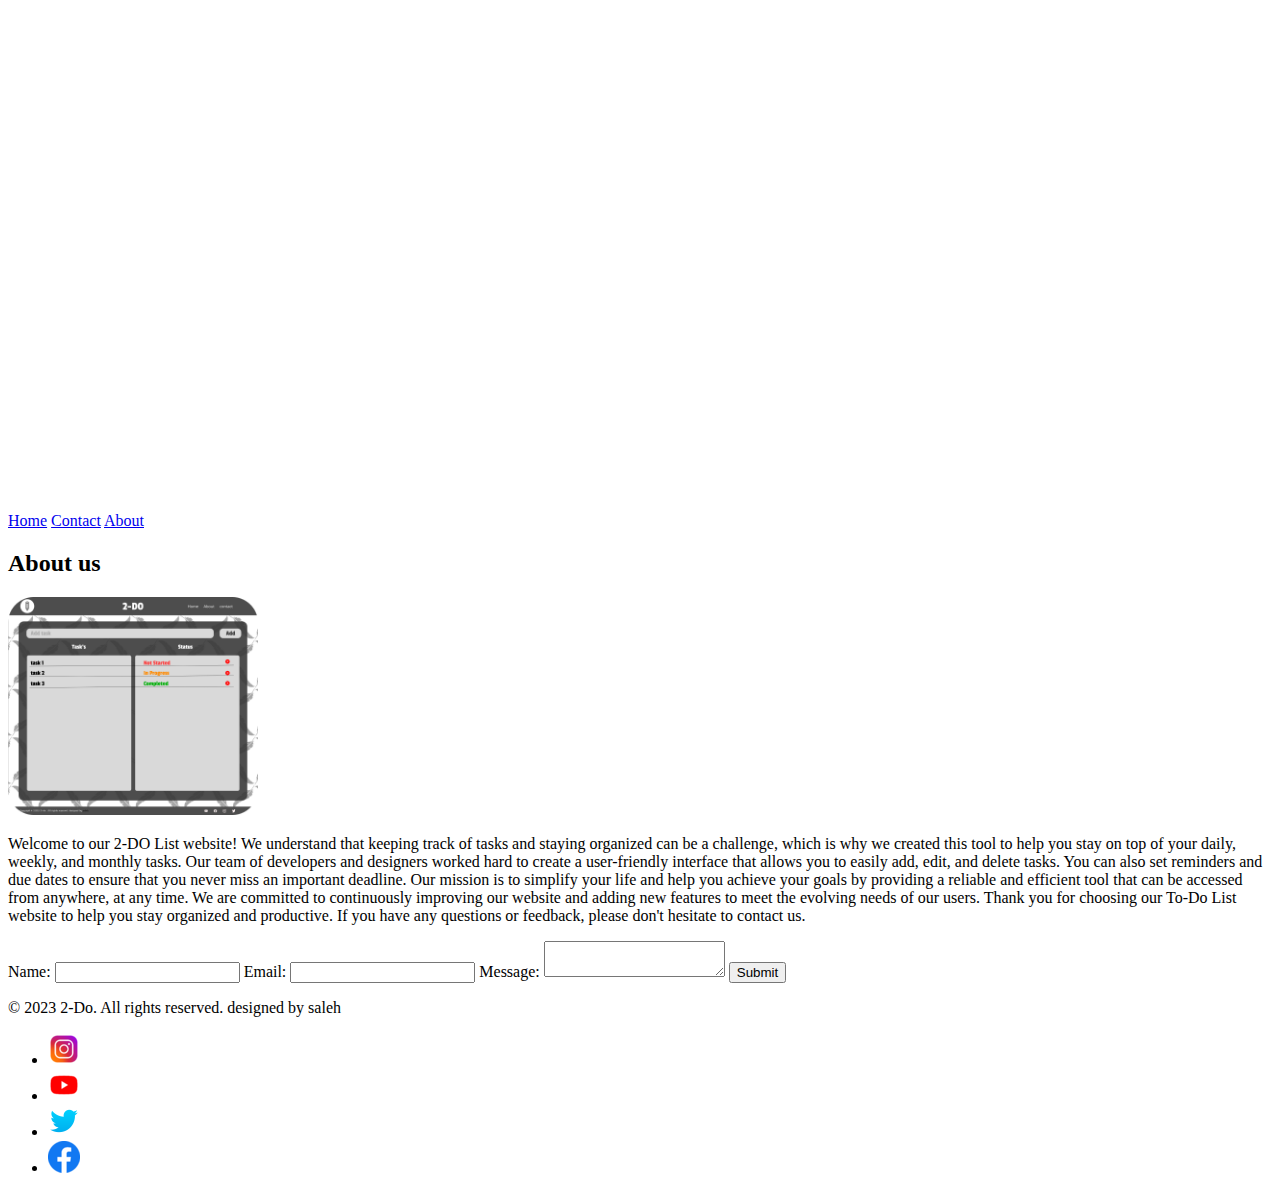
==== about.html @ 88767782 "commiting the html files and the read me file after editing them." ====
<!DOCTYPE html>
<html lang="en">
<head>
    <meta charset="UTF-8">
    <title>About Us</title>
</head>
<body>
    <header>
        <nav>
            <a href="#"><img src="logo.png" alt="Logo"></a>
            <div>
                <a href="./index.html">Home</a>
                <a href="./about.html">Contact</a>
                <a href="./about.html">About</a>
            </div>
        </nav>
    </header>
    
    <main>
        <section>
          <article>
            <h2>About us </h2>
             <img src="imageAbout.png" alt="" width="250">
            
             <p>Welcome to our 2-DO List website! We understand that keeping track of tasks and staying organized can be a challenge, which is why we created this tool to help you stay on top of your daily, weekly, and monthly tasks.
                Our team of developers and designers worked hard to create a user-friendly interface that allows you to easily add, edit, and delete tasks. You can also set reminders and due dates to ensure that you never miss an important deadline.
                Our mission is to simplify your life and help you achieve your goals by providing a reliable and efficient tool that can be accessed from anywhere, at any time. We are committed to continuously improving our website and adding new features to meet the evolving needs of our users.
                Thank you for choosing our To-Do List website to help you stay organized and productive. If you have any questions or feedback, please don't hesitate to contact us.</p>
          </article>
        </section>
        
        <section>
           
            <form>
                <label for="name">Name:</label>
                <input type="text" id="name" name="name">
                
                <label for="email">Email:</label>
                <input type="email" id="email" name="email">
                
                <label for="message">Message:</label>
                <textarea id="message" name="message"></textarea>
                
                <button type="submit">Submit</button>
            </form>
        </section>
    </main>
    
    <footer>
        <p>&copy; 2023 2-Do. All rights reserved. designed by saleh</p>
        <ul>
            <li><a href="#"><img src="./instagramIcon.png" alt=""></a></li>
            <li><a href="#"><img src="./youtubeIcon.png" alt=""></</a></li>
            <li><a href="#"><img src="./twitterIcon.png" alt=""></</a></li>
            <li><a href="#"><img src="./facebook_logo_icon_147291.png" alt=""></</a></li>

        </ul>
    </footer>
</body>
</html>
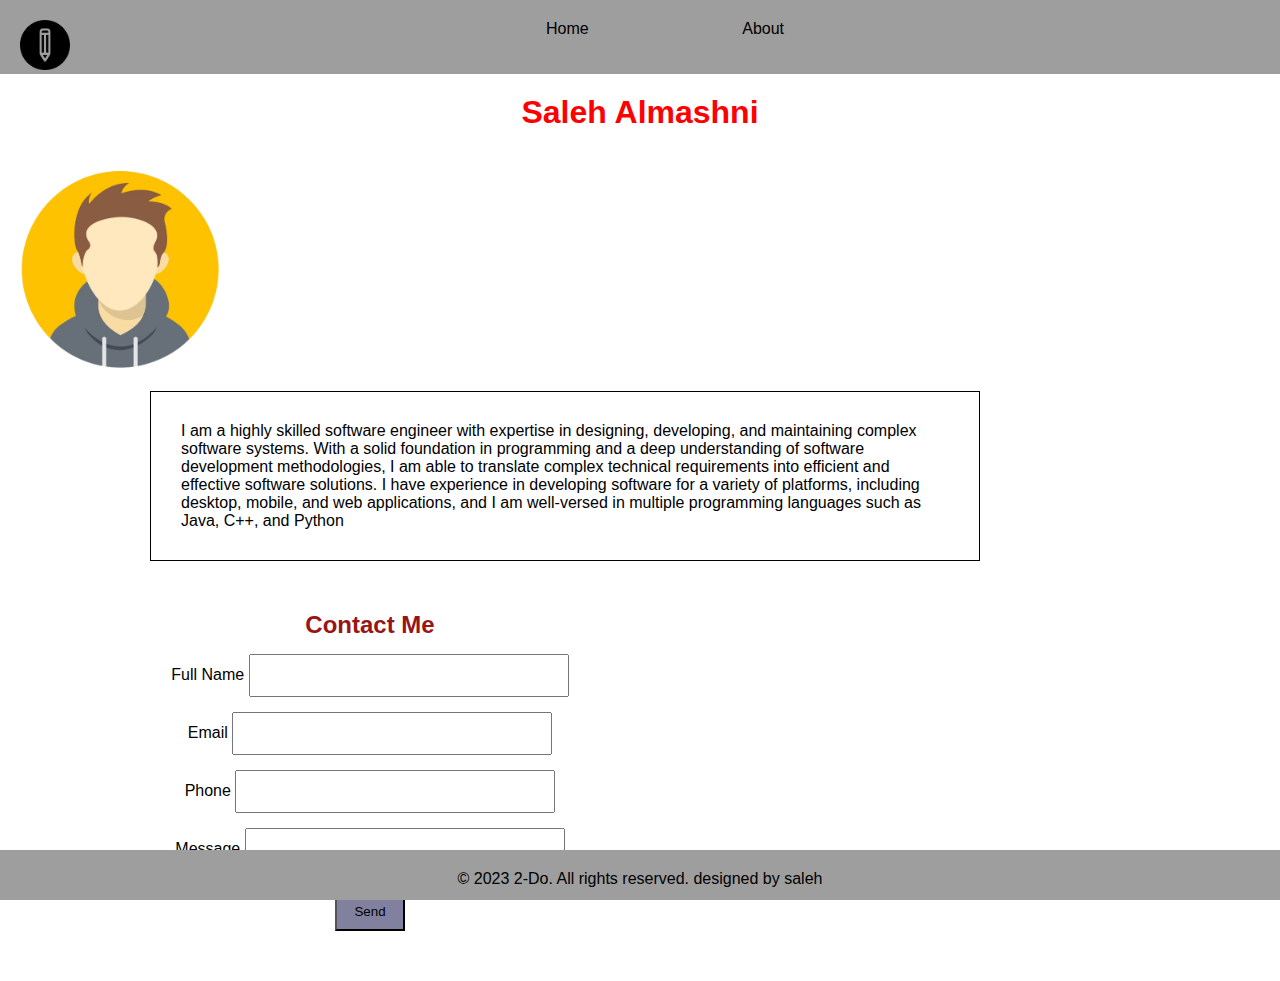
==== commit e397d601: "adding the style to the website" ====
--- a/about.html
+++ b/about.html
@@ -3,14 +3,14 @@
 <head>
     <meta charset="UTF-8">
     <title>About Us</title>
+    <link rel="stylesheet" href="./css/style.css">
 </head>
 <body>
     <header>
         <nav>
-            <a href="#"><img src="logo.png" alt="Logo"></a>
+            <a href="#" class="logo"><img src="./assets/logo.png" width="50" alt="Logo"></a>
             <div>
                 <a href="./index.html">Home</a>
-                <a href="./about.html">Contact</a>
                 <a href="./about.html">About</a>
             </div>
         </nav>
@@ -19,42 +19,49 @@
     <main>
         <section>
           <article>
-            <h2>About us </h2>
-             <img src="imageAbout.png" alt="" width="250">
-            
-             <p>Welcome to our 2-DO List website! We understand that keeping track of tasks and staying organized can be a challenge, which is why we created this tool to help you stay on top of your daily, weekly, and monthly tasks.
-                Our team of developers and designers worked hard to create a user-friendly interface that allows you to easily add, edit, and delete tasks. You can also set reminders and due dates to ensure that you never miss an important deadline.
-                Our mission is to simplify your life and help you achieve your goals by providing a reliable and efficient tool that can be accessed from anywhere, at any time. We are committed to continuously improving our website and adding new features to meet the evolving needs of our users.
-                Thank you for choosing our To-Do List website to help you stay organized and productive. If you have any questions or feedback, please don't hesitate to contact us.</p>
+            <h1 id="My-name">Saleh Almashni</h1>
+
+            <img class="avatar" src="./assets/avatar.png" width="200" alt="">
+
+            <div class="about-me">
+                <p>I am a highly skilled software engineer with expertise in designing, developing, and maintaining complex software systems. With a solid foundation in programming and a deep understanding of software development methodologies, I am able to translate complex technical requirements into efficient and effective software solutions. I have experience in developing software for a variety of platforms, including desktop, mobile, and web applications, and I am well-versed in multiple programming languages such as Java, C++, and Python</p>
+            </div>
+
+
           </article>
         </section>
-        
-        <section>
+
+       
+
+        <section class="contact">
+
+             <h2>Contact Me</h2>
+
            
             <form>
-                <label for="name">Name:</label>
-                <input type="text" id="name" name="name">
-                
-                <label for="email">Email:</label>
-                <input type="email" id="email" name="email">
-                
-                <label for="message">Message:</label>
-                <textarea id="message" name="message"></textarea>
-                
-                <button type="submit">Submit</button>
-            </form>
+                        
+                <label for="Name">Full Name</label>
+
+                <input type="text" name="Name" id="Name">
+                <br>
+                <label for="Email">Email</label>
+                <input type="email" name="Email" id="Email">
+                <br>
+
+                <label for="Phone">Phone</label>
+                <input type="text" name="Phone" id="Phone">
+                <br>
+                <label for="Message">Message</label>
+                <input type="text" name="Message" id="Message">
+                <br>
+                <button>Send</button>
+
         </section>
     </main>
     
     <footer>
         <p>&copy; 2023 2-Do. All rights reserved. designed by saleh</p>
-        <ul>
-            <li><a href="#"><img src="./instagramIcon.png" alt=""></a></li>
-            <li><a href="#"><img src="./youtubeIcon.png" alt=""></</a></li>
-            <li><a href="#"><img src="./twitterIcon.png" alt=""></</a></li>
-            <li><a href="#"><img src="./facebook_logo_icon_147291.png" alt=""></</a></li>
 
-        </ul>
     </footer>
 </body>
 </html>
--- a/css/style.css
+++ b/css/style.css
@@ -0,0 +1,150 @@
+* {
+  margin: 0;
+  padding: 0;
+  font-family: 'Lucida Sans', 'Lucida Sans Regular', 'Lucida Grande', 'Lucida Sans Unicode', Geneva, Verdana, sans-serif;
+}
+body {
+  display: flex;
+  flex-direction: column;
+}
+
+
+header{
+  background-color: #9e9e9e;
+
+}
+
+nav{
+  text-align: center;
+  padding: 20px;
+  
+}
+
+.logo{
+  float: left;
+}
+
+a{
+  
+  color: #000000;
+  text-align: center; 
+  padding-right:150px ;
+  text-decoration: none;
+}
+
+
+  main h1{
+    text-align: center;
+    padding: 10px;
+    margin: 10px;
+}
+
+
+
+
+
+
+
+
+
+  
+table, td, th {
+    border: 1px solid;
+    padding: 10px;
+    margin-bottom: 100px;
+  }
+  
+  table {
+    width: 50%;
+    border-collapse: collapse;
+    margin-left: auto;
+    margin-right: auto;
+    text-align: center;
+  }
+
+  .green-box{
+    background-color: green;
+    padding: 10px;
+    
+}
+
+  .red-box{
+    background-color: red;
+    padding: 10px;
+}
+
+
+#My-name{
+  color: red;
+}
+
+.about-me{
+  background-color: rgb(255, 255, 255);
+  border:1px solid ;
+  padding: 30px;
+  float: right;
+  margin-right: 300px;
+  height: 100%;
+  width: 60%;
+}
+
+.avatar{
+  float: left;
+  margin-left: 300px;
+  margin: 20px
+  
+}
+
+
+.contact{
+
+  margin-top: 300px;
+  width: 50%;
+  margin: 50px 50px  ;
+  text-align: center;
+  float: left;
+}
+
+
+h2{
+  color: rgb(153, 21, 21);
+  text-align: center;
+  
+}
+
+#form{
+  text-align: center;
+ 
+}
+
+input{
+  padding: 12px 20px;
+  width: 50%;
+  box-sizing: border-box;
+  margin-top: 15px;
+}
+
+button{
+  background-color: rgb(129, 129, 159);
+  height: 40px;
+  width: 70px;
+  margin-top: 20px;
+}
+
+footer{
+  background-color: #9e9e9e;
+  margin-top: 20px;
+  padding-top: 20px;
+  left: 0;
+  bottom: 0;
+  width: 100%;
+  position: absolute;
+  text-align: center;
+}
+
+footer p{
+  text-align: center;
+  height: 30px;
+}
+
+
